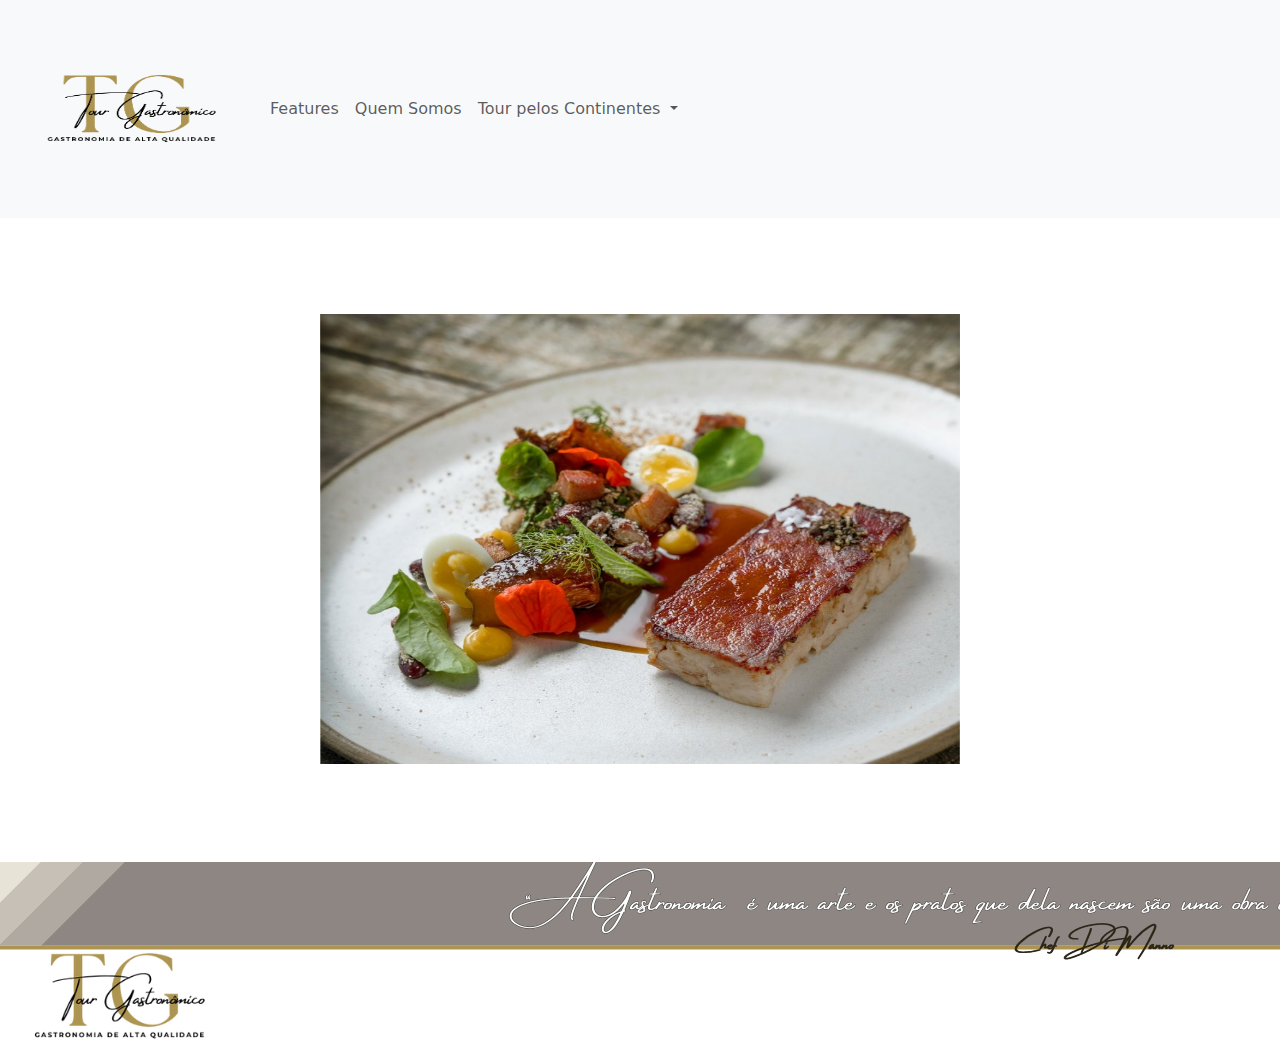
==== Web Design/Projeto Final/Index.html @ 6e540456 "Add files via upload" ====
<!DOCTYPE html>
<html lang="pt-br">
<head>

    <meta charset="UTF-8">
    <meta name="viewport" content="width=device-width, initial-scale=1.0">
    
    <script src="https://cdn.jsdelivr.net/npm/bootstrap@5.3.3/dist/js/bootstrap.bundle.min.js" integrity="sha384-YvpcrYf0tY3lHB60NNkmXc5s9fDVZLESaAA55NDzOxhy9GkcIdslK1eN7N6jIeHz" crossorigin="anonymous"></script>
    <link href="https://cdn.jsdelivr.net/npm/bootstrap@5.3.3/dist/css/bootstrap.min.css" rel="stylesheet" integrity="sha384-QWTKZyjpPEjISv5WaRU9OFeRpok6YctnYmDr5pNlyT2bRjXh0JMhjY6hW+ALEwIH" crossorigin="anonymous">
    <link rel="stylesheet" href="style.css">

    <title>Tour Gastronomico - Gastronomia de Alta Qualidade</title>
   
    
</head>
<body>

  <div class="ColorHome"></div>

  <div class="ColorHome1"></div>

    <nav class="navbar navbar-expand-lg bg-body-tertiary">
        <div class="container-fluid">

          <a class="nav-link active" aria-current="page" href="Index.html"><img src="Imagens/Logo/Logo 2 - Fundo transparente.png" alt="Logo" width="250px" height="200" class="d-inline-block align-text-top"></a>
           <button class="navbar-toggler" type="button" data-bs-toggle="collapse" data-bs-target="#navbarNavDropdown" aria-controls="navbarNavDropdown" aria-expanded="false" aria-label="Toggle navigation">
            <span class="navbar-toggler-icon"></span>
          </button>
          <div class="collapse navbar-collapse" id="navbarNavDropdown">
            <ul class="navbar-nav">
              <li class="nav-item">
                <a class="nav-link" href="#">Features</a>
              </li>
              <li class="nav-item">
                <a class="nav-link" href="QuemSomos.html">Quem Somos</a>
              </li>
              <li class="nav-item dropdown">
                <a class="nav-link dropdown-toggle" href="#" role="button" data-bs-toggle="dropdown" aria-expanded="true">
                  Tour pelos Continentes
                </a>
                <ul class="dropdown-menu">
                  <li><a class="dropdown-item" href="#">América</a></li>
                  <li><a class="dropdown-item" href="#">África</a></li>
                  <li><a class="dropdown-item" href="#">Ásia</a></li>
                  <li><a class="dropdown-item" href="#">Europa</a></li>
                  <li><a class="dropdown-item" href="#">Oceania</a></li>
                </ul>
              </li>
            </ul>
          </div>
        </div>
      </nav> 

         
      <div class="ColorHome2"></div>

      <br>
      <br>
      <br>
      <br>

     

      <div id="carouselExampleSlidesOnly" class="carousel slide w-50 mx-auto" data-bs-ride="carousel">
        <div class="carousel-inner">
          <div class="carousel-item active">
            <img src="Imagens/Conteúdo página 1/Brasil - Leitão a pururuca com feijão tropeiro.jpeg" class="d-block w-100" style= "width:100%; height:450px" alt="Brasil">
          </div>
          <div class="carousel-item">
            <img src="Imagens/Conteúdo página 1/Braciolé - Italia.jpeg" class="d-block w-100" style= "width:100%; height:450px" alt="Itália">
          </div>
          <div class="carousel-item">
            <img src="Imagens/Conteúdo página 1/Obe Ata com frango e Espinafre - Nigéria.jpeg" class="d-block w-100" style= "width:100%; height:450px" alt="Nigéria">
          </div>
        </div>
      </div>

   <br>
   <br>
   <br>
   <br>
      <div class="ColorHome4"></div>

      <div class="ColorHome5"></div>

      <div class="ColorHome6"></div>

      <footer><img src="Imagens/Conteúdo página 1/Rodapé 2491 x 180 .png" alt="RodapéPáginaPrincial" class="d-inline-block align-text-top"></footer>
     
</body>
</html>
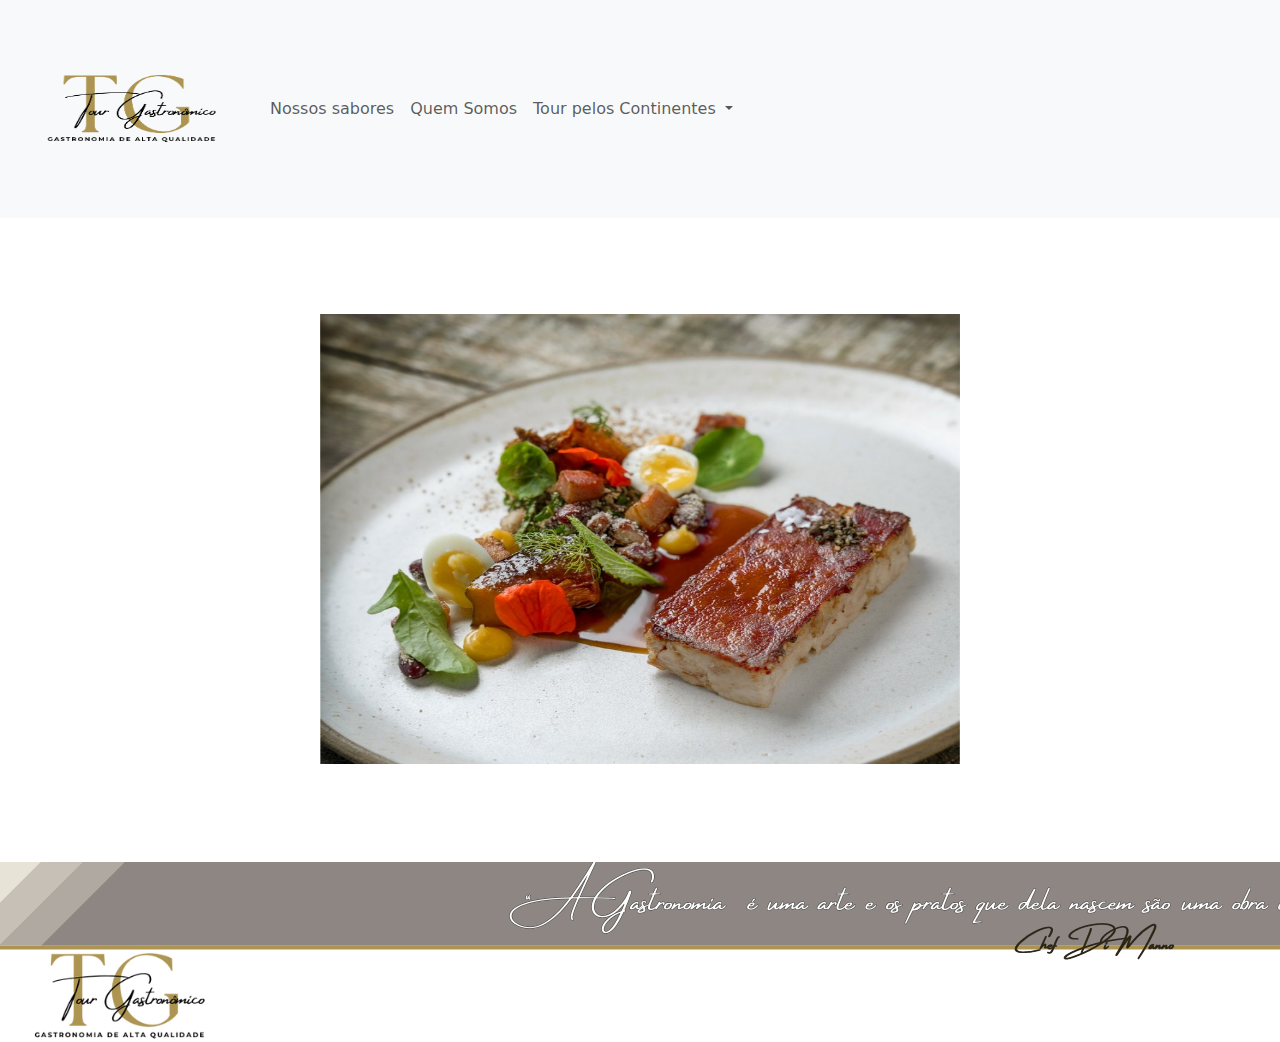
==== commit 2a373568: "modified:   Web Design/Projeto Final/NossosSabores.html 	modified:   Web Design/Projeto Final/Style." ====
--- a/Web Design/Projeto Final/Index.html
+++ b/Web Design/Projeto Final/Index.html
@@ -4,10 +4,11 @@
 
     <meta charset="UTF-8">
     <meta name="viewport" content="width=device-width, initial-scale=1.0">
-    
     <script src="https://cdn.jsdelivr.net/npm/bootstrap@5.3.3/dist/js/bootstrap.bundle.min.js" integrity="sha384-YvpcrYf0tY3lHB60NNkmXc5s9fDVZLESaAA55NDzOxhy9GkcIdslK1eN7N6jIeHz" crossorigin="anonymous"></script>
     <link href="https://cdn.jsdelivr.net/npm/bootstrap@5.3.3/dist/css/bootstrap.min.css" rel="stylesheet" integrity="sha384-QWTKZyjpPEjISv5WaRU9OFeRpok6YctnYmDr5pNlyT2bRjXh0JMhjY6hW+ALEwIH" crossorigin="anonymous">
-    <link rel="stylesheet" href="style.css">
+
+
+
 
     <title>Tour Gastronomico - Gastronomia de Alta Qualidade</title>
    
@@ -29,7 +30,7 @@
           <div class="collapse navbar-collapse" id="navbarNavDropdown">
             <ul class="navbar-nav">
               <li class="nav-item">
-                <a class="nav-link" href="#">Features</a>
+                <a class="nav-link" href="NossosSabores.html">Nossos sabores</a>
               </li>
               <li class="nav-item">
                 <a class="nav-link" href="QuemSomos.html">Quem Somos</a>
